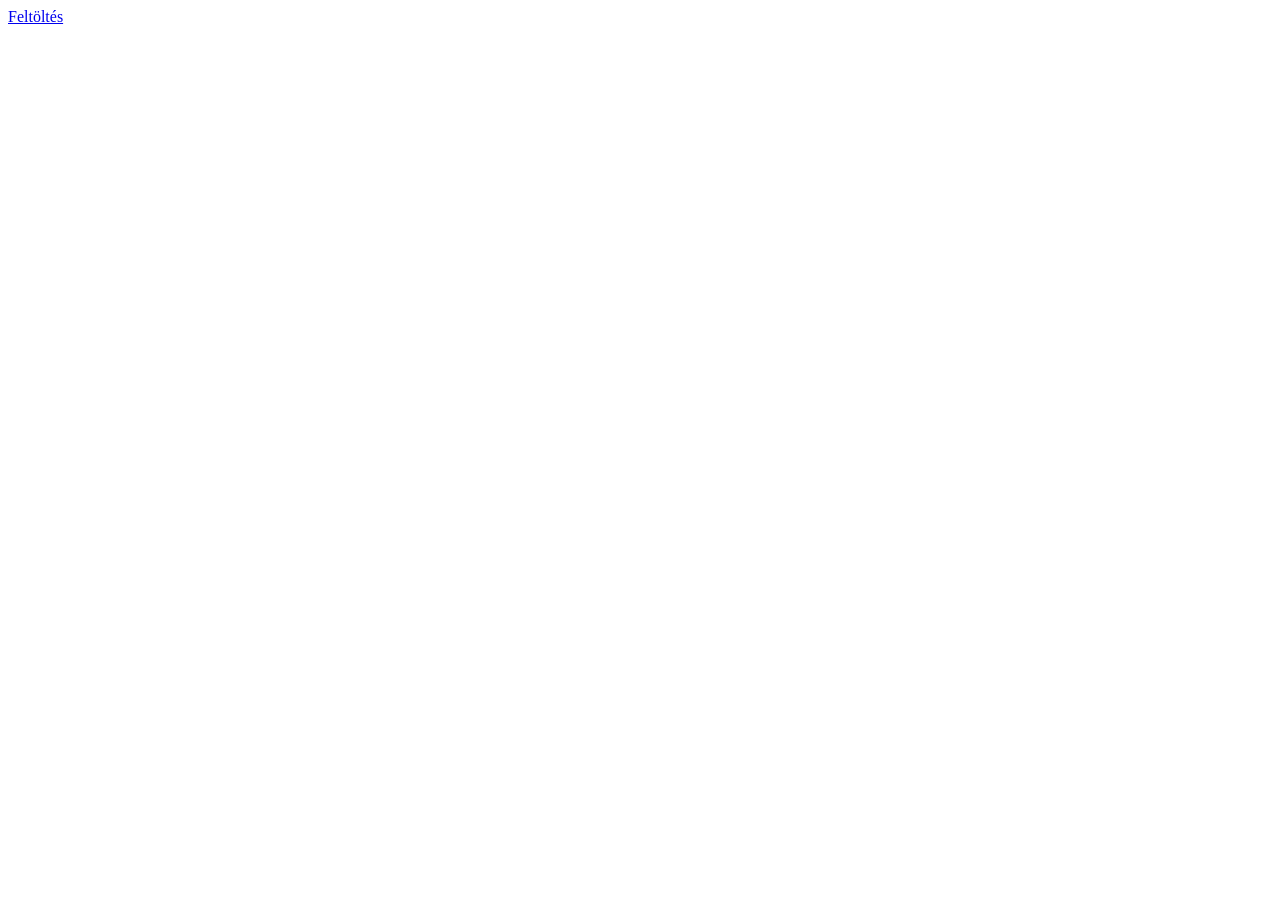
==== src/main/resources/templates/index.html @ 61d6466e "Google autentikáció implementálása" ====
<!DOCTYPE HTML>
<html>
<head>
    <title>BME Instagram like app</title>
    <meta http-equiv="Content-Type" content="text/html; charset=UTF-8"/>

</head>
<body>

<a href="/upload.html">Feltöltés</a>

</body>
</html>
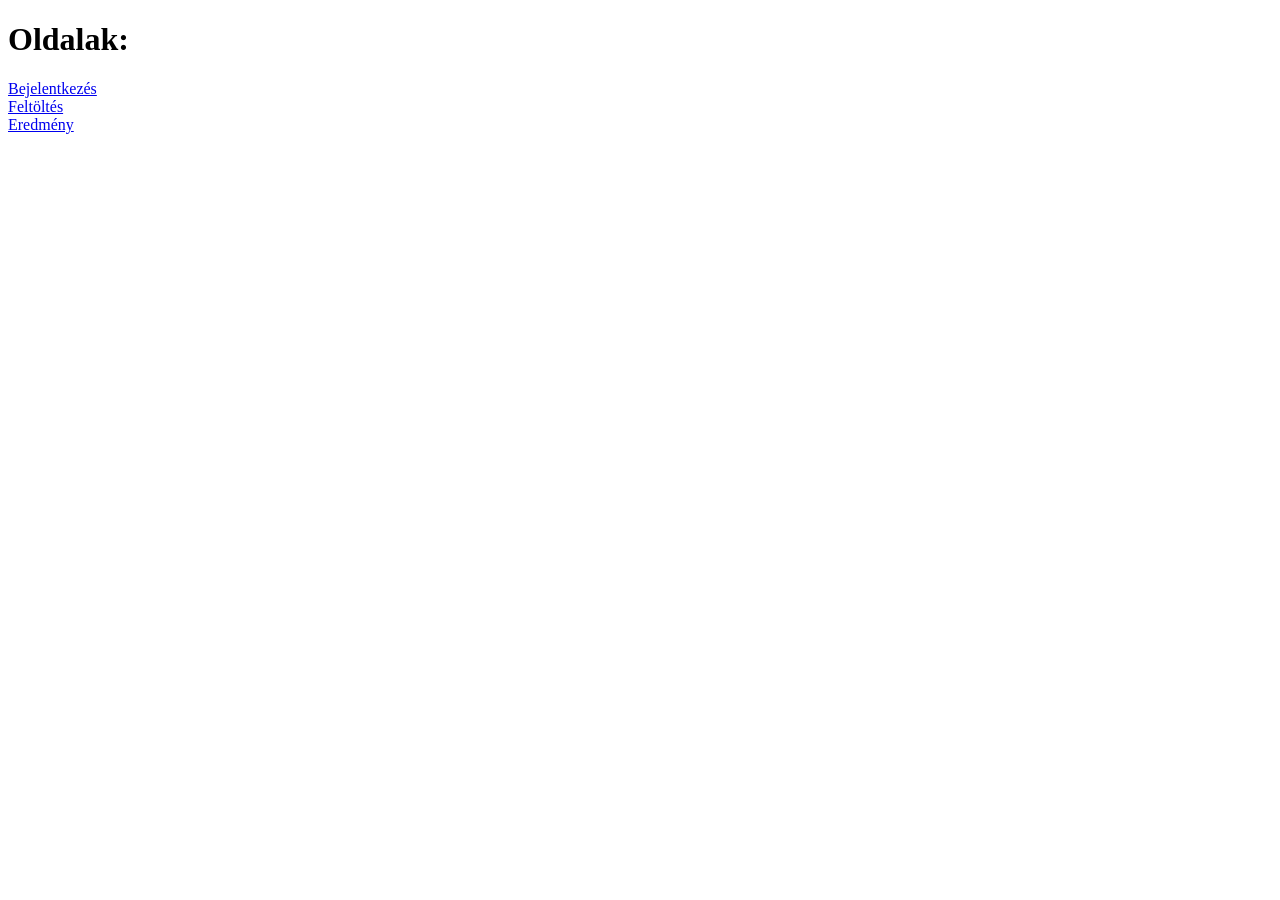
==== commit d61a4062: "Alapértelmezettként csak képet lehet tallózni" ====
--- a/src/main/resources/templates/index.html
+++ b/src/main/resources/templates/index.html
@@ -7,7 +7,12 @@
 </head>
 <body>
 
-<a href="/upload.html">Feltöltés</a>
+<h1>Oldalak:</h1>
+<a href="signin.html">Bejelentkezés</a>
+<br/>
+<a href="upload.html">Feltöltés</a>
+<br/>
+<a href="result.html">Eredmény</a>
 
 </body>
 </html>
